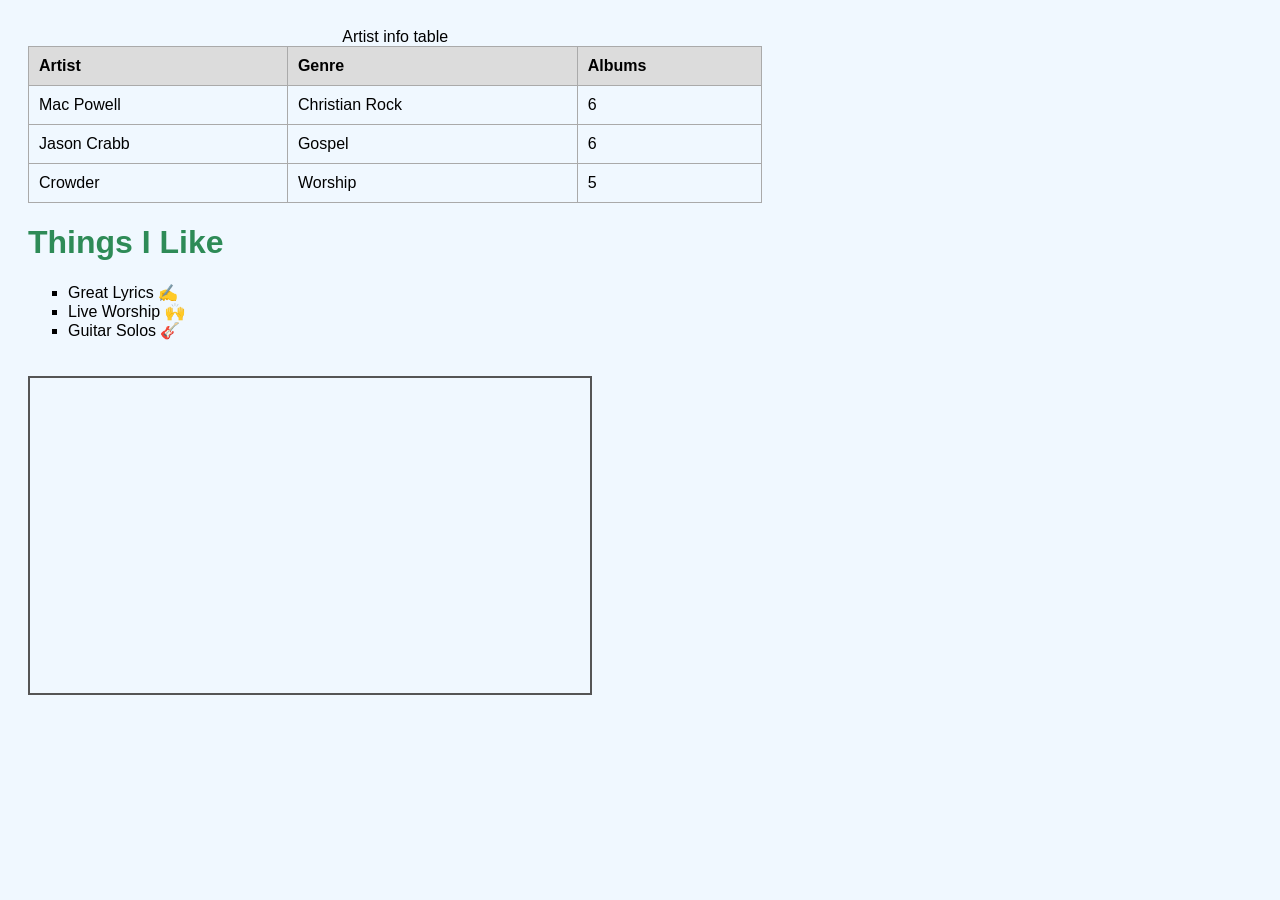
==== Worship.html @ 58acf43e "Create Worship.html" ====
<!doctype html>
<html>
<head>
	<link rel="stylesheet" href="main.css">
<meta charset="utf-8">
<title>Worship</title>
</head>
<body>
	<table>
		<caption>Artist info table</caption>
	<tr><th>Artist</th>
		<th>Genre</th>
		<th>Albums</th></tr>
		<tr>
		 <td>Mac Powell</td>
		 <td>Christian Rock</td>
		<td>6</td>
		</tr>
		<tr>
      <td>Jason Crabb</td>
      <td>Gospel</td>
      <td>6</td>
    </tr>
		<tr>
      <td>Crowder</td>
      <td>Worship </td>
      <td>5</td>
    </tr>
	</table>
	<h1>Things I Like</h1>
	<ul>
    <li>Great Lyrics ✍️</li>
    <li>Live Worship 🙌</li>
    <li>Guitar Solos 🎸</li>
  </ul>
	<iframe width="560" height="315" src="https://www.youtube.com/embed/yiihfvUELFs?si=HRWrSyyTgN6m6slA" title="YouTube video player" frameborder="0" allow="accelerometer; autoplay; clipboard-write; encrypted-media; gyroscope; picture-in-picture; web-share" referrerpolicy="strict-origin-when-cross-origin" allowfullscreen></iframe>
</body>
</html>
---- main.css ----
@charset "utf-8";
/* CSS Document */
body {
  font-family: Arial, sans-serif;
  padding: 20px;
  background-color: #f0f8ff;
}

h1 {
  color: #2e8b57;
}

table {
  width: 60%;
  border-collapse: collapse;
  margin-bottom: 20px;
}

th, td {
  border: 1px solid #aaa;
  padding: 10px;
  text-align: left;
}

th {
  background-color: #dcdcdc;
}

ul {
  list-style-type: square;
}

iframe {
  border: 2px solid #555;
  margin-top: 20px;
}

.emoji {
  font-size: 24px;
}

.btn {
  padding: 10px 20px;
  background-color: #2e8b57;
  color: white;
  border: none;
  cursor: pointer;
  margin-top: 20px;
}

.btn:hover {
  background-color: #1e6b40;
}
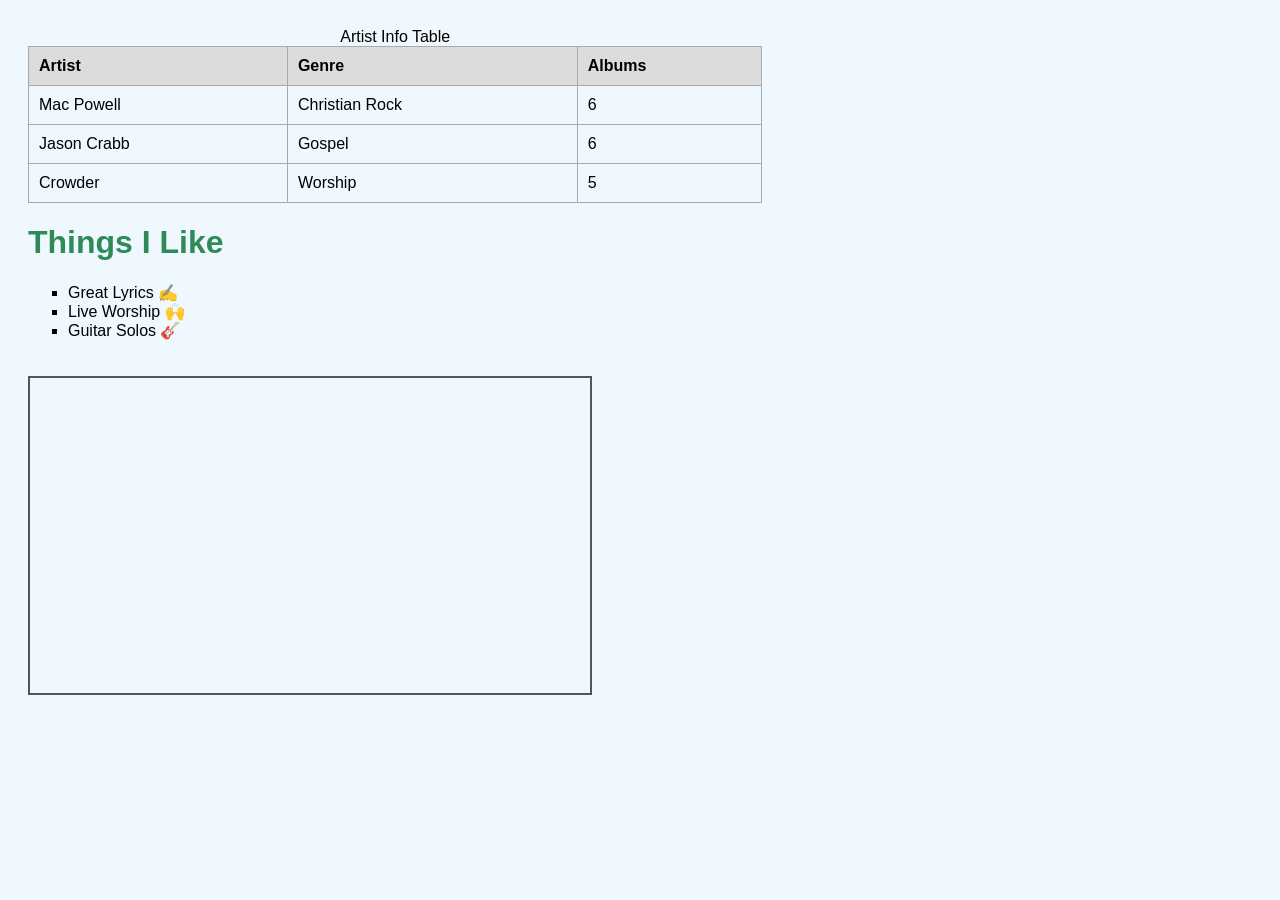
==== commit 21e0fed9: "Worship" ====
--- a/Worship.html
+++ b/Worship.html
@@ -1,13 +1,13 @@
 <!doctype html>
 <html>
 <head>
-	<link rel="stylesheet" href="main.css">
+<link rel="stylesheet" href="main.css">
 <meta charset="utf-8">
 <title>Worship</title>
 </head>
 <body>
 	<table>
-		<caption>Artist info table</caption>
+  <caption>Artist Info Table</caption>
 	<tr><th>Artist</th>
 		<th>Genre</th>
 		<th>Albums</th></tr>
--- a/main.css
+++ b/main.css
@@ -5,17 +5,14 @@
   padding: 20px;
   background-color: #f0f8ff;
 }
-
 h1 {
   color: #2e8b57;
 }
-
 table {
   width: 60%;
   border-collapse: collapse;
   margin-bottom: 20px;
 }
-
 th, td {
   border: 1px solid #aaa;
   padding: 10px;
@@ -25,20 +22,16 @@
 th {
   background-color: #dcdcdc;
 }
-
 ul {
   list-style-type: square;
 }
-
 iframe {
   border: 2px solid #555;
   margin-top: 20px;
 }
-
 .emoji {
   font-size: 24px;
 }
-
 .btn {
   padding: 10px 20px;
   background-color: #2e8b57;
@@ -47,7 +40,6 @@
   cursor: pointer;
   margin-top: 20px;
 }
-
 .btn:hover {
   background-color: #1e6b40;
-}
+}
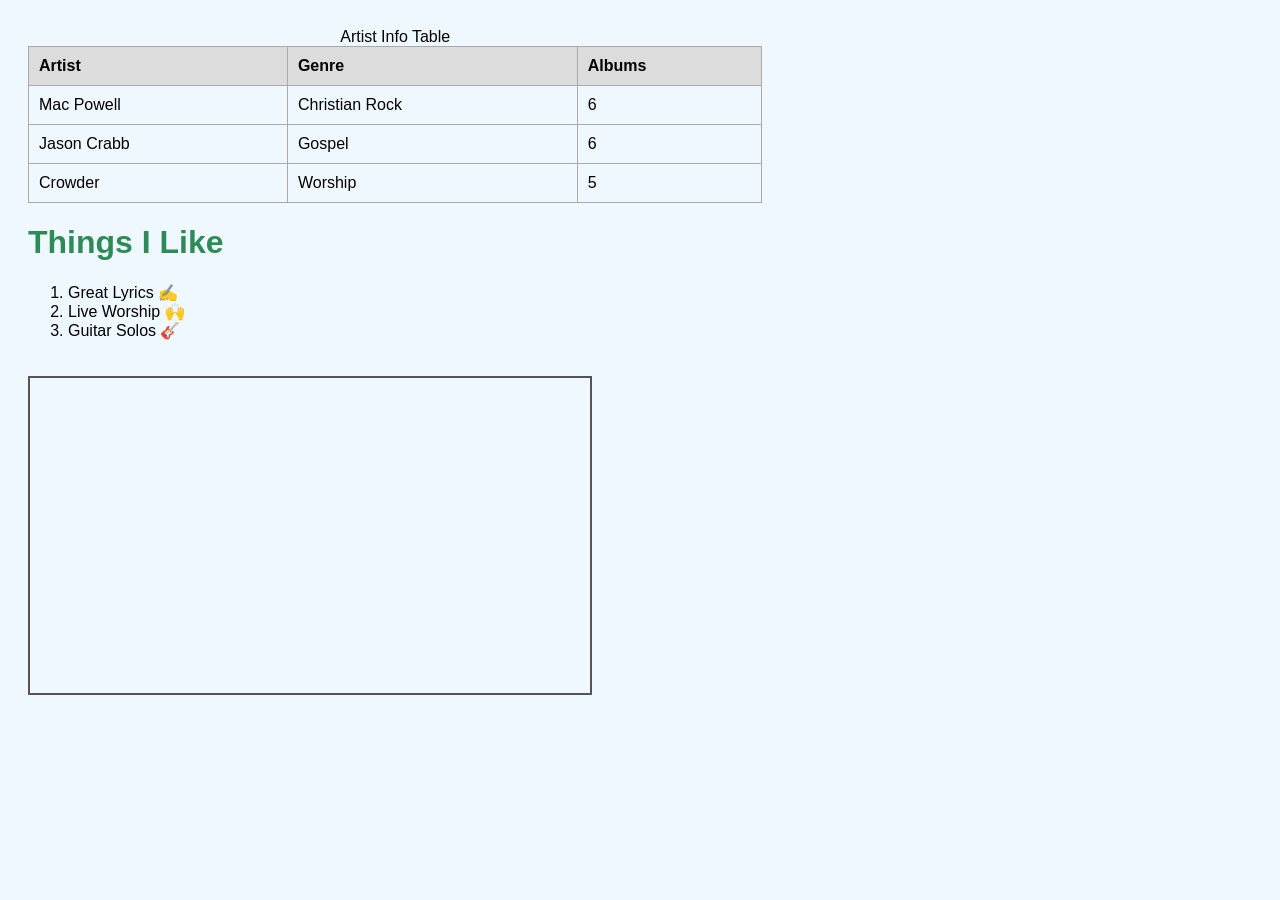
==== commit 3a2739e9: "Update Worship.html" ====
--- a/Worship.html
+++ b/Worship.html
@@ -1,12 +1,12 @@
 <!doctype html>
 <html>
 <head>
-<link rel="stylesheet" href="main.css">
 <meta charset="utf-8">
 <title>Worship</title>
+	<link rel="stylesheet" href="main.css">
 </head>
 <body>
-	<table>
+     <table>
   <caption>Artist Info Table</caption>
 	<tr><th>Artist</th>
 		<th>Genre</th>
@@ -28,11 +28,11 @@
     </tr>
 	</table>
 	<h1>Things I Like</h1>
-	<ul>
+	<ol>
     <li>Great Lyrics ✍️</li>
     <li>Live Worship 🙌</li>
     <li>Guitar Solos 🎸</li>
-  </ul>
+  </ol>
 	<iframe width="560" height="315" src="https://www.youtube.com/embed/yiihfvUELFs?si=HRWrSyyTgN6m6slA" title="YouTube video player" frameborder="0" allow="accelerometer; autoplay; clipboard-write; encrypted-media; gyroscope; picture-in-picture; web-share" referrerpolicy="strict-origin-when-cross-origin" allowfullscreen></iframe>
 </body>
 </html>
